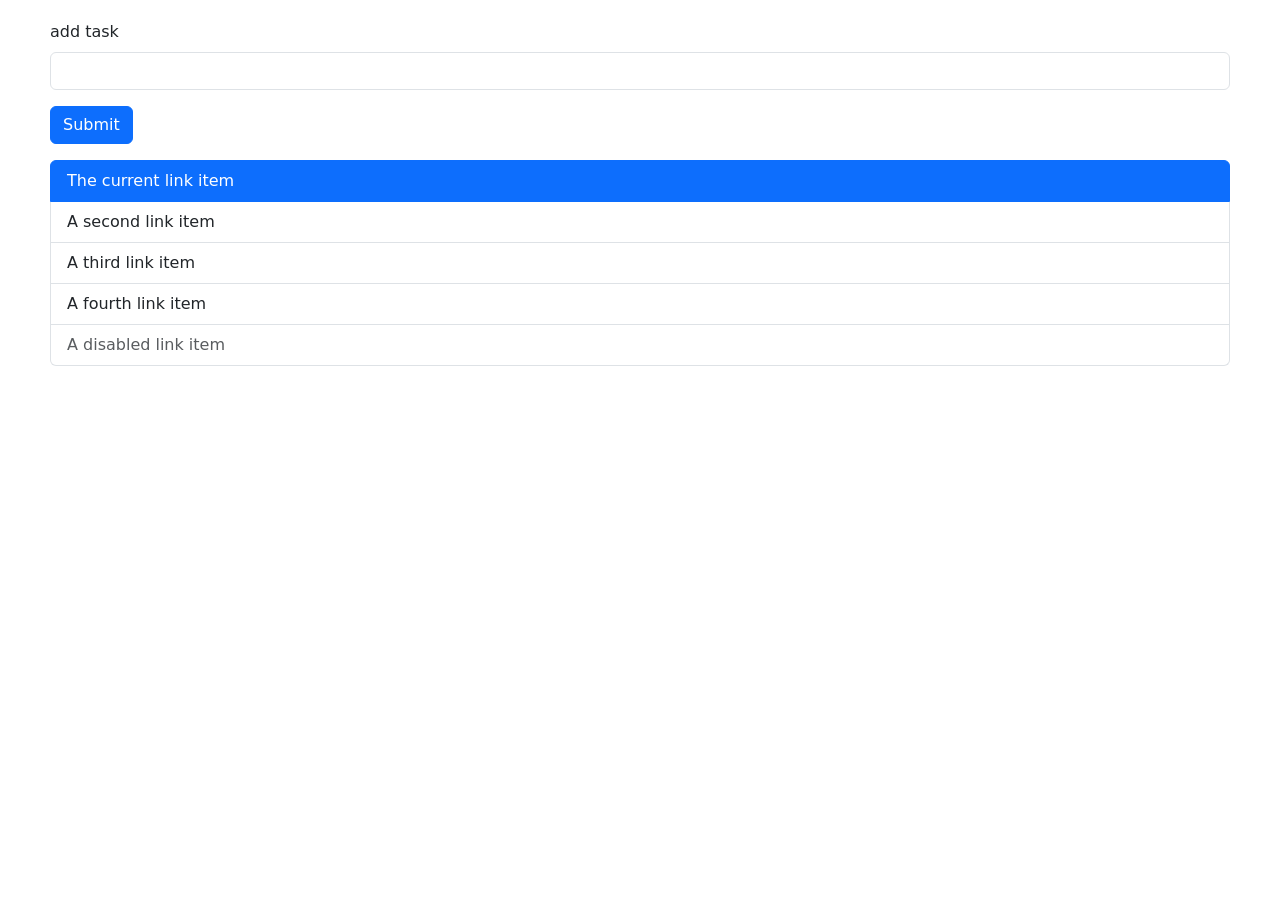
==== Todolisst_FE/index.html @ a33f87c1 "." ====
<!DOCTYPE html>
<html lang="en">
<head>
    <meta charset="UTF-8">
    <meta name="viewport" content="width=device-width, initial-scale=1.0">
    <title>Document</title>
    <link href="https://cdn.jsdelivr.net/npm/bootstrap@5.3.3/dist/css/bootstrap.min.css" rel="stylesheet" integrity="sha384-QWTKZyjpPEjISv5WaRU9OFeRpok6YctnYmDr5pNlyT2bRjXh0JMhjY6hW+ALEwIH" crossorigin="anonymous">
    <style>
        body{
            margin: 20px 50px;

        }
    </style>
</head>
<body>
    <form>
        <div class="mb-3">
          <label for="exampleInputEmail1" class="form-label">add task</label>
          <input type="text" 
          class="form-control"
          id="task" name="task" 
          aria-describedby="emailHelp">
        </div>

        <button type="submit" class="btn btn-primary">Submit</button>
      </form>
      <pre></pre>
    <div class="list-group">
        <a href="#" class="list-group-item list-group-item-action active" aria-current="true">
          The current link item
        </a>
        <a href="#" class="list-group-item list-group-item-action">A second link item</a>
        <a href="#" class="list-group-item list-group-item-action">A third link item</a>
        <a href="#" class="list-group-item list-group-item-action">A fourth link item</a>
        <a class="list-group-item list-group-item-action disabled" aria-disabled="true">A disabled link item</a>
      </div>






























    <script src="https://cdn.jsdelivr.net/npm/bootstrap@5.3.3/dist/js/bootstrap.bundle.min.js" integrity="sha384-YvpcrYf0tY3lHB60NNkmXc5s9fDVZLESaAA55NDzOxhy9GkcIdslK1eN7N6jIeHz" crossorigin="anonymous"></script>
</body>
</html>
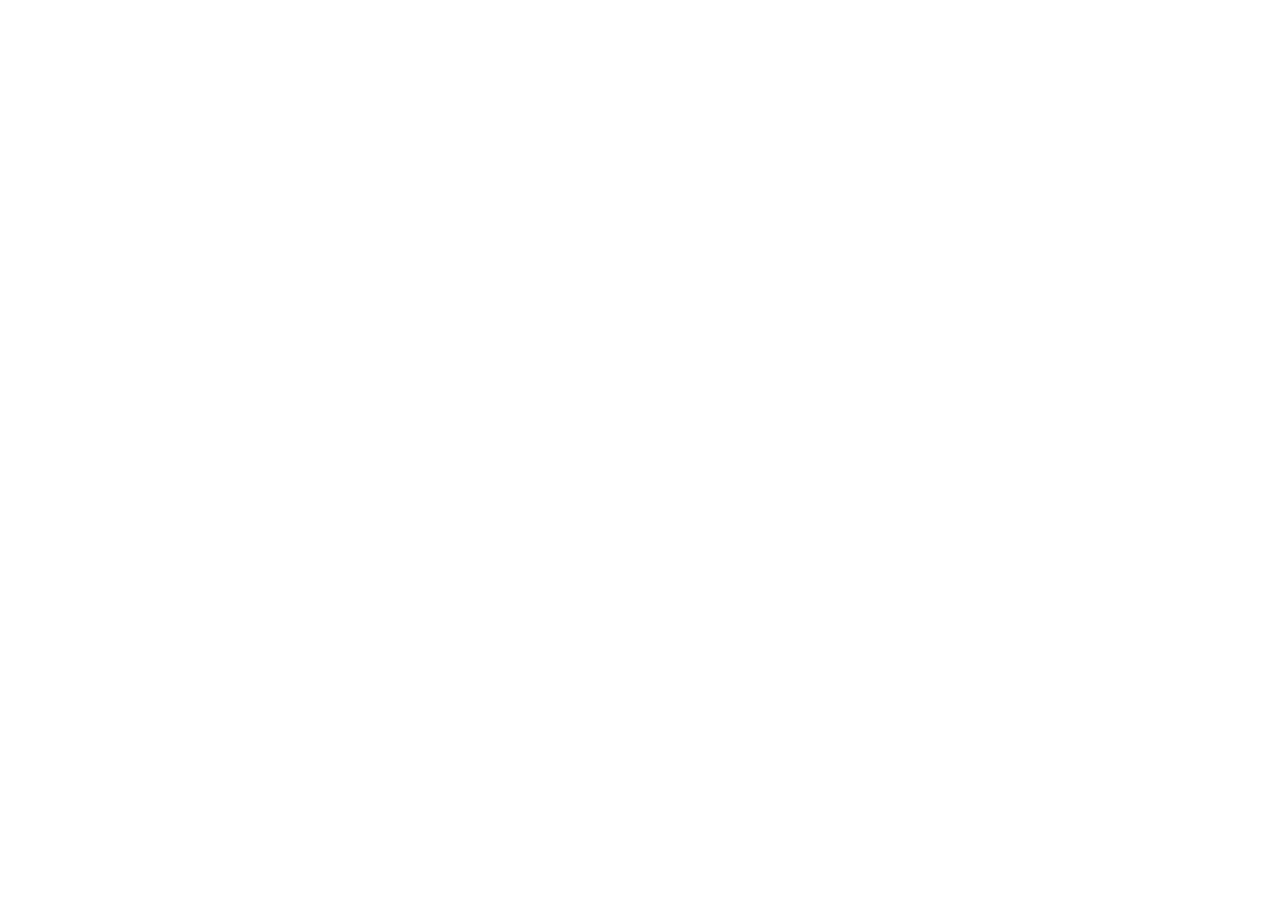
==== commit 4c498663: "...." ====
--- a/Todolisst_FE/index.html
+++ b/Todolisst_FE/index.html
@@ -11,52 +11,13 @@
 
         }
     </style>
+    <link rel="stylesheet" 
+    href="https://cdnjs.cloudflare.com/ajax/libs/font-awesome/6.6.0/css/all.min.css" 
+    integrity="sha512-Kc323vGBEqzTmouAECnVceyQqyqdsSiqLQISBL29aUW4U/M7pSPA/gEUZQqv1cwx4OnYxTxve5UMg5GT6L4JJg==" 
+    crossorigin="anonymous" 
+    referrerpolicy="no-referrer" />
 </head>
-<body>
-    <form>
-        <div class="mb-3">
-          <label for="exampleInputEmail1" class="form-label">add task</label>
-          <input type="text" 
-          class="form-control"
-          id="task" name="task" 
-          aria-describedby="emailHelp">
-        </div>
-
-        <button type="submit" class="btn btn-primary">Submit</button>
-      </form>
-      <pre></pre>
-    <div class="list-group">
-        <a href="#" class="list-group-item list-group-item-action active" aria-current="true">
-          The current link item
-        </a>
-        <a href="#" class="list-group-item list-group-item-action">A second link item</a>
-        <a href="#" class="list-group-item list-group-item-action">A third link item</a>
-        <a href="#" class="list-group-item list-group-item-action">A fourth link item</a>
-        <a class="list-group-item list-group-item-action disabled" aria-disabled="true">A disabled link item</a>
-      </div>
-
-
-
-
-
-
-
-
-
-
-
-
-
-
-
-
-
-
-
-
-
-
-
+<body id ="app">
 
 
 
@@ -65,5 +26,7 @@
 
 
     <script src="https://cdn.jsdelivr.net/npm/bootstrap@5.3.3/dist/js/bootstrap.bundle.min.js" integrity="sha384-YvpcrYf0tY3lHB60NNkmXc5s9fDVZLESaAA55NDzOxhy9GkcIdslK1eN7N6jIeHz" crossorigin="anonymous"></script>
+    <script type="module" src="./app.js"></script>
+
 </body>
 </html>
